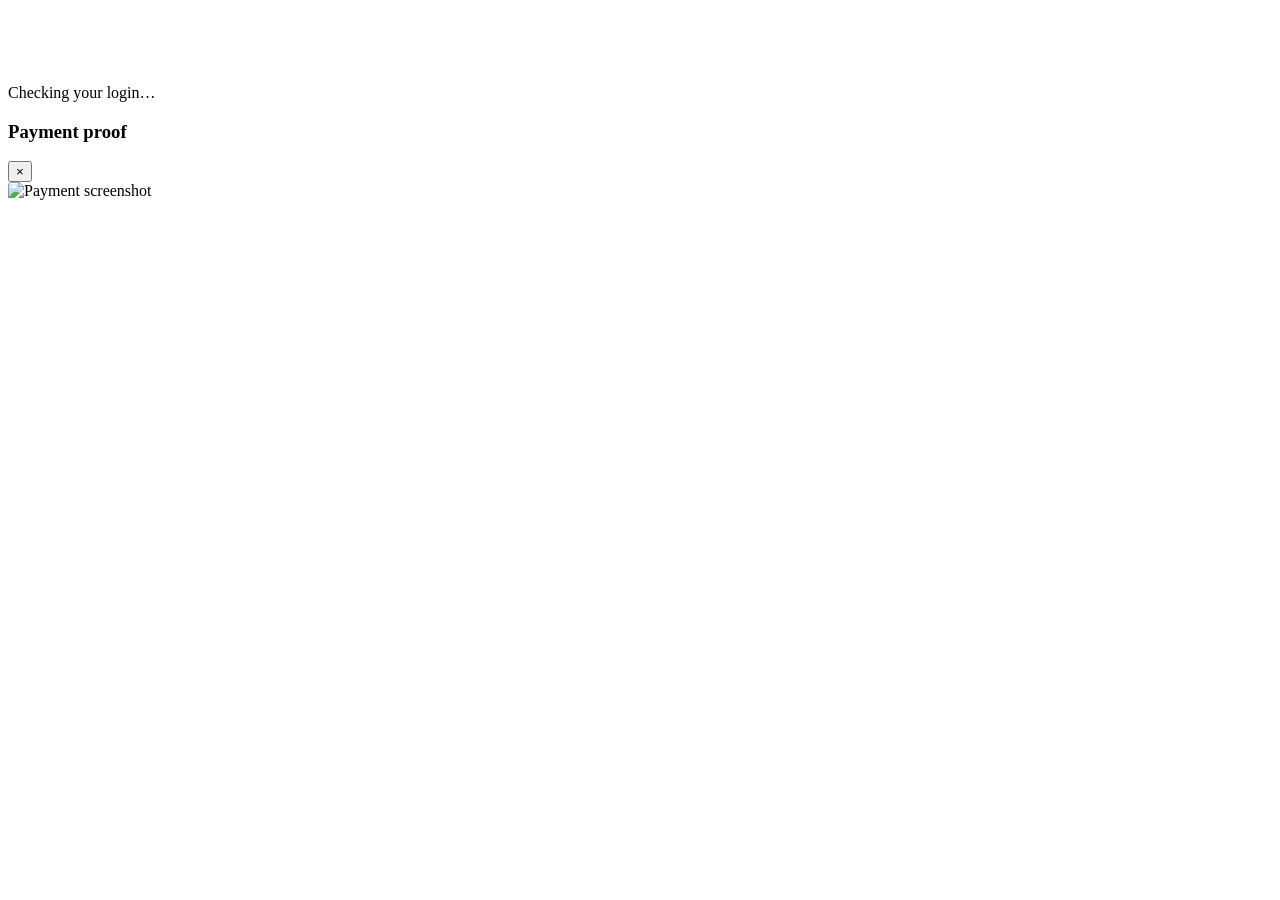
==== dashboard.html @ c9e4b103 "Add files via upload" ====
<!DOCTYPE html>
<html lang="en">
<head>
<meta charset="UTF-8">
<meta name="viewport" content="width=device-width, initial-scale=1.0">
<title>FF Hub — My Dashboard</title>
<link rel="stylesheet" href="../assets/css/style.css">
</head>
<body>
<div class="app-shell" id="app-shell">
  <main class="main" id="page-content">
    <div id="gate" class="empty" style="padding-top:60px;">
      <p>Checking your login…</p>
    </div>

    <div id="content" style="display:none;">
      <div class="page-head">
        <div>
          <div class="eyebrow">My dashboard</div>
          <h1 id="playerName">—</h1>
          <p>Your profile, squad and payment history. Only visible to you and the admin.</p>
        </div>
      </div>

      <div class="stat-strip">
        <div class="stat"><div class="stat-label">In-game ID</div><div class="stat-value mono" id="statFfid" style="font-size:18px;">—</div></div>
        <div class="stat"><div class="stat-label">Squad</div><div class="stat-value" id="statTeam" style="font-size:18px;">—</div></div>
        <div class="stat"><div class="stat-label">Total received</div><div class="stat-value accent" id="statReceived">—</div></div>
        <div class="stat"><div class="stat-label">Pending</div><div class="stat-value" id="statPending">—</div></div>
      </div>

      <div class="panel section">
        <div class="panel-head"><h2 class="mb-0">Payment history</h2></div>
        <div class="table-wrap">
          <table>
            <thead><tr><th>Match</th><th>Date</th><th class="num">Amount</th><th>Status</th><th>Proof</th></tr></thead>
            <tbody id="payRows">
              <tr><td colspan="5" class="loading-row">Loading…</td></tr>
            </tbody>
          </table>
        </div>
      </div>

      <div class="panel section">
        <div class="panel-head"><h2 class="mb-0">My profile</h2></div>
        <div class="panel-body pad">
          <div class="field-row">
            <div class="field"><label>In-game name</label><div id="pName">—</div></div>
            <div class="field"><label>Role</label><div id="pRole">—</div></div>
          </div>
          <div class="field-row">
            <div class="field"><label>Contact</label><div id="pContact">—</div></div>
            <div class="field"><label>Joined</label><div id="pJoined">—</div></div>
          </div>
          <p class="small text-faint">To update any of this, ask your admin — it keeps the roster consistent across matches.</p>
        </div>
      </div>
    </div>
  </main>
</div>

<div class="modal-overlay" id="ssModal">
  <div class="modal" style="max-width:640px;">
    <div class="modal-head"><h3 class="mb-0">Payment proof</h3><button class="close-x" id="closeSs">&times;</button></div>
    <div class="modal-body"><img id="ssImg" src="" alt="Payment screenshot" style="width:100%;border-radius:3px;border:1px solid var(--line);"></div>
  </div>
</div>

<script type="module">
  import { renderShell } from "../assets/js/nav.js";
  import {
    auth, onAuthStateChanged, getPlayerByUid, fetchWhere, fetchAll,
    fmtDate, fmtMoney, statusBadge, escapeHtml
  } from "../assets/js/db.js";

  renderShell(null);

  onAuthStateChanged(auth, async (user) => {
    const gate = document.getElementById("gate");
    if (!user) {
      gate.innerHTML = `<p>You need to <a href="../login.html">sign in</a> to view your dashboard.</p>`;
      return;
    }
    const player = await getPlayerByUid(user.uid);
    if (!player) {
      gate.innerHTML = `<p>Your login isn't linked to a player profile yet. Ask your admin to link it.</p>`;
      return;
    }

    gate.style.display = "none";
    document.getElementById("content").style.display = "block";
    document.getElementById("playerName").textContent = player.ign || player.name || "Player";
    document.getElementById("statFfid").textContent = player.playerId || "—";
    document.getElementById("pName").textContent = player.ign || player.name || "—";
    document.getElementById("pRole").textContent = player.role || "—";
    document.getElementById("pContact").textContent = player.contact || "—";
    document.getElementById("pJoined").textContent = player.joinedDate ? fmtDate(player.joinedDate) : "—";

    let teamName = "Unassigned";
    if (player.teamId) {
      try {
        const teams = await fetchAll("teams");
        const t = teams.find(t => t.id === player.teamId);
        if (t) teamName = t.name;
      } catch (e) {}
    }
    document.getElementById("statTeam").textContent = teamName;

    let payments = [];
    try {
      payments = await fetchWhere("payments", "playerId", "==", player.id, "createdAt");
    } catch (e) { console.error(e); }

    let matches = [];
    try { matches = await fetchAll("matches"); } catch (e) {}
    const matchMap = Object.fromEntries(matches.map(m => [m.id, m]));

    const rowsEl = document.getElementById("payRows");
    rowsEl.innerHTML = payments.length ? payments.map(p => {
      const match = matchMap[p.matchId];
      return `
        <tr>
          <td>${escapeHtml(match ? match.title : (p.matchTitle || "—"))}</td>
          <td class="mono small">${fmtDate(p.date || match?.date)}</td>
          <td class="num">${fmtMoney(p.amount)}</td>
          <td>${statusBadge(p.status || "pending")}</td>
          <td>${p.screenshotUrl ? `<a href="#" class="view-ss" data-src="${escapeHtml(p.screenshotUrl)}">View</a>` : "—"}</td>
        </tr>
      `;
    }).join("") : `<tr><td colspan="5"><div class="empty"><p>No payments recorded yet.</p></div></td></tr>`;

    document.querySelectorAll(".view-ss").forEach(el => {
      el.addEventListener("click", (e) => {
        e.preventDefault();
        document.getElementById("ssImg").src = el.dataset.src;
        document.getElementById("ssModal").classList.add("show");
      });
    });

    const received = payments.filter(p => p.status === "paid").reduce((s, p) => s + (Number(p.amount) || 0), 0);
    const pending = payments.filter(p => p.status !== "paid").reduce((s, p) => s + (Number(p.amount) || 0), 0);
    document.getElementById("statReceived").textContent = fmtMoney(received);
    document.getElementById("statPending").textContent = fmtMoney(pending);
  });

  document.getElementById("closeSs").addEventListener("click", () => document.getElementById("ssModal").classList.remove("show"));
  document.getElementById("ssModal").addEventListener("click", (e) => { if (e.target.id === "ssModal") e.currentTarget.classList.remove("show"); });
</script>
</body>
</html>
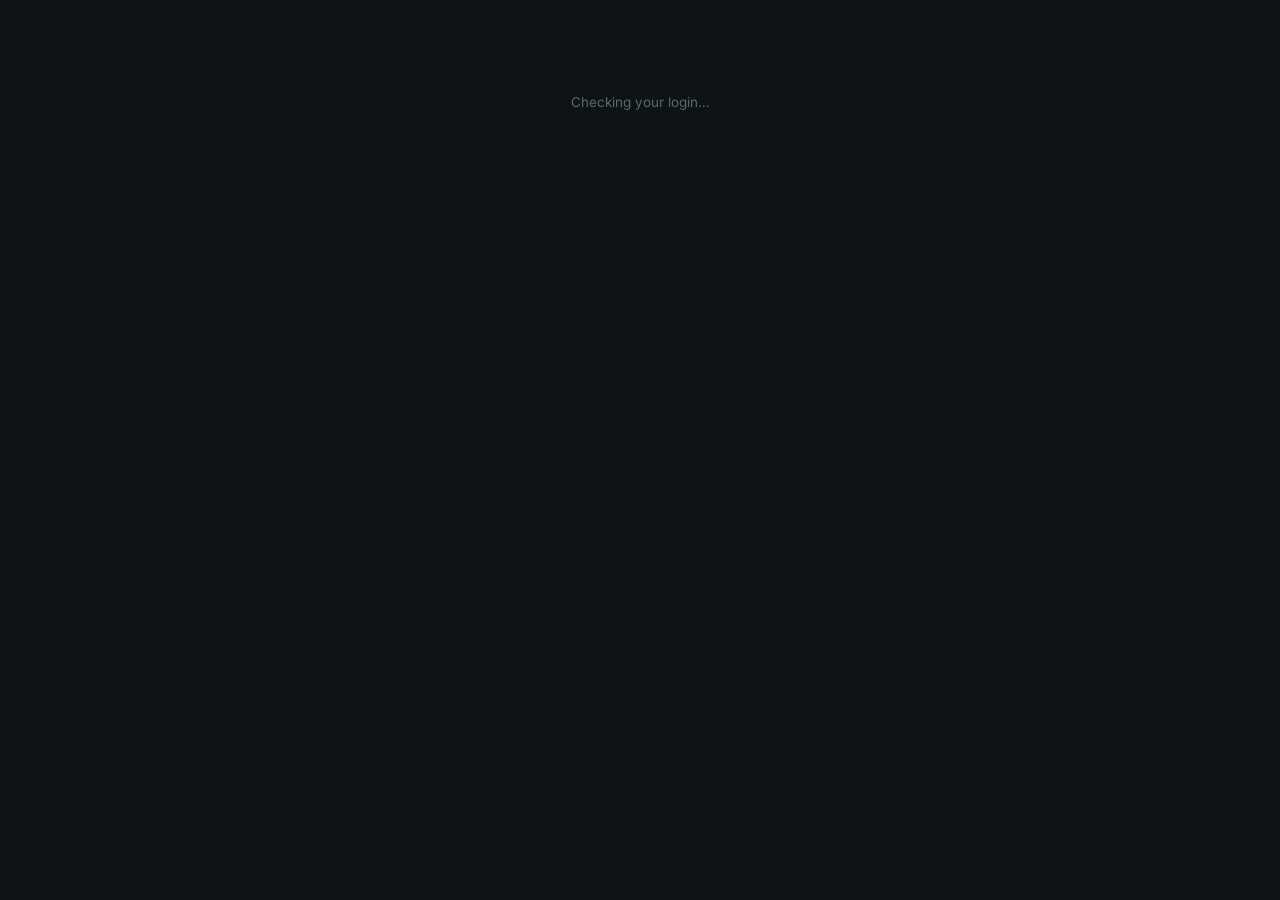
==== commit 506f29be: "Update dashboard.html" ====
--- a/dashboard.html
+++ b/dashboard.html
@@ -4,7 +4,7 @@
 <meta charset="UTF-8">
 <meta name="viewport" content="width=device-width, initial-scale=1.0">
 <title>FF Hub — My Dashboard</title>
-<link rel="stylesheet" href="../assets/css/style.css">
+<link rel="stylesheet" href="style.css">
 </head>
 <body>
 <div class="app-shell" id="app-shell">
@@ -67,11 +67,11 @@
 </div>
 
 <script type="module">
-  import { renderShell } from "../assets/js/nav.js";
+  import { renderShell } from "./nav.js";
   import {
     auth, onAuthStateChanged, getPlayerByUid, fetchWhere, fetchAll,
     fmtDate, fmtMoney, statusBadge, escapeHtml
-  } from "../assets/js/db.js";
+  } from "./db.js";
 
   renderShell(null);
 
--- a/style.css
+++ b/style.css
@@ -0,0 +1,666 @@
+/* ============================================================
+   FF HUB — design system
+   A tactical, scoreboard-driven look: dark charcoal ground,
+   one ignite-orange accent, condensed display type for
+   headings, monospace for anything numeric (IDs, prize
+   figures, timers). No cards-with-shadows kit — rows, rules,
+   and ticket-stub dividers instead.
+   ============================================================ */
+
+@import url('https://fonts.googleapis.com/css2?family=Rajdhani:wght@500;600;700&family=Inter:wght@400;500;600&family=IBM+Plex+Mono:wght@400;500;600&display=swap');
+
+:root {
+  --bg: #0E1316;
+  --panel: #151C21;
+  --panel-2: #1B2329;
+  --line: #283239;
+  --line-soft: #1E262C;
+  --text: #E8EDEF;
+  --text-muted: #8B9BA3;
+  --text-faint: #5A6970;
+
+  --accent: #FF5A2E;
+  --accent-dim: #7A3320;
+  --paid: #33D690;
+  --paid-dim: #16412E;
+  --pending: #F2B84B;
+  --pending-dim: #4A3A18;
+  --live: #FF3B5C;
+
+  --font-display: 'Rajdhani', 'Inter', sans-serif;
+  --font-body: 'Inter', sans-serif;
+  --font-mono: 'IBM Plex Mono', monospace;
+
+  --radius: 3px;
+  --sidebar-w: 232px;
+}
+
+* { box-sizing: border-box; }
+
+html, body {
+  margin: 0;
+  padding: 0;
+  background: var(--bg);
+  color: var(--text);
+  font-family: var(--font-body);
+  font-size: 15px;
+  line-height: 1.5;
+  -webkit-font-smoothing: antialiased;
+}
+
+h1, h2, h3, h4 {
+  font-family: var(--font-display);
+  font-weight: 600;
+  letter-spacing: 0.01em;
+  margin: 0 0 4px;
+  color: var(--text);
+}
+
+h1 { font-size: 30px; font-weight: 700; }
+h2 { font-size: 21px; }
+h3 { font-size: 16px; }
+
+p { color: var(--text-muted); margin: 0 0 12px; }
+
+a { color: var(--accent); text-decoration: none; }
+a:hover { text-decoration: underline; }
+
+.mono { font-family: var(--font-mono); }
+
+:focus-visible {
+  outline: 2px solid var(--accent);
+  outline-offset: 2px;
+}
+
+@media (prefers-reduced-motion: reduce) {
+  * { animation: none !important; transition: none !important; }
+}
+
+/* ---------- layout shell ---------- */
+
+.app-shell {
+  display: flex;
+  min-height: 100vh;
+}
+
+.sidebar {
+  width: var(--sidebar-w);
+  flex-shrink: 0;
+  background: var(--panel);
+  border-right: 1px solid var(--line);
+  padding: 22px 0;
+  position: sticky;
+  top: 0;
+  height: 100vh;
+  display: flex;
+  flex-direction: column;
+}
+
+.sidebar .brand {
+  padding: 0 20px 20px;
+  border-bottom: 1px solid var(--line-soft);
+  margin-bottom: 14px;
+}
+
+.sidebar .brand a {
+  color: var(--text);
+  text-decoration: none;
+  display: flex;
+  align-items: baseline;
+  gap: 6px;
+}
+
+.sidebar .brand .mark {
+  color: var(--accent);
+  font-family: var(--font-display);
+  font-weight: 700;
+  font-size: 22px;
+}
+
+.sidebar .brand .name {
+  font-family: var(--font-display);
+  font-weight: 600;
+  font-size: 17px;
+}
+
+.sidebar .brand .tag {
+  display: block;
+  color: var(--text-faint);
+  font-size: 11.5px;
+  margin-top: 2px;
+  font-family: var(--font-mono);
+}
+
+.sidebar nav {
+  display: flex;
+  flex-direction: column;
+  gap: 2px;
+  padding: 0 10px;
+  flex: 1;
+}
+
+.sidebar nav a {
+  color: var(--text-muted);
+  text-decoration: none;
+  padding: 9px 12px;
+  border-radius: var(--radius);
+  font-size: 14px;
+  font-weight: 500;
+  display: flex;
+  align-items: center;
+  gap: 10px;
+  border-left: 2px solid transparent;
+}
+
+.sidebar nav a:hover {
+  background: var(--panel-2);
+  color: var(--text);
+}
+
+.sidebar nav a.active {
+  background: var(--panel-2);
+  color: var(--text);
+  border-left-color: var(--accent);
+}
+
+.sidebar .sidebar-foot {
+  padding: 14px 20px 0;
+  border-top: 1px solid var(--line-soft);
+  margin-top: 14px;
+  font-size: 12.5px;
+  color: var(--text-faint);
+}
+
+.sidebar .sidebar-foot a { color: var(--text-muted); }
+
+/* mobile top bar */
+.topbar {
+  display: none;
+  align-items: center;
+  justify-content: space-between;
+  background: var(--panel);
+  border-bottom: 1px solid var(--line);
+  padding: 14px 16px;
+  position: sticky;
+  top: 0;
+  z-index: 30;
+}
+
+.topbar .brand { color: var(--text); text-decoration: none; font-family: var(--font-display); font-weight: 700; }
+.topbar .brand .mark { color: var(--accent); }
+.topbar button.menu-btn {
+  background: none;
+  border: 1px solid var(--line);
+  color: var(--text);
+  border-radius: var(--radius);
+  padding: 6px 10px;
+  font-size: 18px;
+}
+
+@media (max-width: 880px) {
+  .topbar { display: flex; }
+  .sidebar {
+    position: fixed;
+    left: -260px;
+    top: 0;
+    z-index: 40;
+    transition: left 0.18s ease;
+    box-shadow: 0 0 40px rgba(0,0,0,0.4);
+  }
+  .sidebar.open { left: 0; }
+  .sidebar-scrim {
+    display: none;
+    position: fixed; inset: 0;
+    background: rgba(0,0,0,0.5);
+    z-index: 35;
+  }
+  .sidebar-scrim.show { display: block; }
+}
+
+.main {
+  flex: 1;
+  min-width: 0;
+  padding: 32px 36px 60px;
+}
+
+@media (max-width: 640px) {
+  .main { padding: 20px 16px 48px; }
+}
+
+.page-head {
+  display: flex;
+  align-items: flex-end;
+  justify-content: space-between;
+  gap: 16px;
+  margin-bottom: 22px;
+  padding-bottom: 18px;
+  border-bottom: 1px solid var(--line);
+  flex-wrap: wrap;
+}
+
+.page-head .eyebrow {
+  color: var(--text-faint);
+  font-family: var(--font-mono);
+  font-size: 12px;
+  margin-bottom: 6px;
+}
+
+/* ---------- buttons & inputs ---------- */
+
+.btn {
+  display: inline-flex;
+  align-items: center;
+  gap: 6px;
+  background: var(--panel-2);
+  border: 1px solid var(--line);
+  color: var(--text);
+  padding: 9px 16px;
+  border-radius: var(--radius);
+  font-family: var(--font-body);
+  font-size: 14px;
+  font-weight: 500;
+  cursor: pointer;
+  text-decoration: none;
+}
+
+.btn:hover { border-color: var(--text-faint); text-decoration: none; }
+
+.btn-accent {
+  background: var(--accent);
+  border-color: var(--accent);
+  color: #1A0A05;
+  font-weight: 600;
+}
+
+.btn-accent:hover { background: #FF6B45; border-color: #FF6B45; }
+
+.btn-ghost { background: transparent; }
+.btn-danger { border-color: var(--live); color: var(--live); background: transparent; }
+.btn-sm { padding: 5px 11px; font-size: 12.5px; }
+.btn:disabled { opacity: 0.5; cursor: not-allowed; }
+
+label {
+  display: block;
+  font-size: 12.5px;
+  color: var(--text-muted);
+  margin-bottom: 5px;
+  font-weight: 500;
+}
+
+input, select, textarea {
+  width: 100%;
+  background: var(--bg);
+  border: 1px solid var(--line);
+  color: var(--text);
+  padding: 9px 11px;
+  border-radius: var(--radius);
+  font-family: var(--font-body);
+  font-size: 14px;
+}
+
+input:focus, select:focus, textarea:focus {
+  border-color: var(--accent);
+  outline: none;
+}
+
+.field { margin-bottom: 14px; }
+.field-row { display: flex; gap: 12px; flex-wrap: wrap; }
+.field-row .field { flex: 1; min-width: 160px; }
+
+/* ---------- panels / rows ---------- */
+
+.panel {
+  background: var(--panel);
+  border: 1px solid var(--line);
+  border-radius: var(--radius);
+}
+
+.panel-head {
+  display: flex;
+  align-items: center;
+  justify-content: space-between;
+  padding: 14px 18px;
+  border-bottom: 1px solid var(--line);
+  gap: 10px;
+  flex-wrap: wrap;
+}
+
+.panel-body { padding: 4px 0; }
+.panel-body.pad { padding: 18px; }
+
+.row-list { display: flex; flex-direction: column; }
+
+.row-item {
+  display: flex;
+  align-items: center;
+  gap: 16px;
+  padding: 14px 18px;
+  border-bottom: 1px solid var(--line-soft);
+}
+
+.row-item:last-child { border-bottom: none; }
+
+.row-item .rl-date {
+  font-family: var(--font-mono);
+  font-size: 12.5px;
+  color: var(--text-muted);
+  width: 92px;
+  flex-shrink: 0;
+}
+
+.row-item .rl-main { flex: 1; min-width: 0; }
+.row-item .rl-title { font-weight: 600; font-size: 15px; }
+.row-item .rl-sub { font-size: 12.5px; color: var(--text-faint); margin-top: 2px; }
+
+/* ---------- badges / status ---------- */
+
+.badge {
+  display: inline-flex;
+  align-items: center;
+  gap: 5px;
+  font-size: 11.5px;
+  font-weight: 600;
+  padding: 3px 9px;
+  border-radius: 20px;
+  font-family: var(--font-mono);
+  white-space: nowrap;
+}
+
+.badge::before { content: ''; width: 6px; height: 6px; border-radius: 50%; background: currentColor; }
+
+.badge-upcoming { background: var(--panel-2); color: var(--text-muted); }
+.badge-live { background: rgba(255,59,92,0.12); color: var(--live); }
+.badge-completed { background: rgba(139,155,163,0.12); color: var(--text-muted); }
+.badge-paid { background: var(--paid-dim); color: var(--paid); }
+.badge-pending { background: var(--pending-dim); color: var(--pending); }
+
+/* ---------- tables ---------- */
+
+table { width: 100%; border-collapse: collapse; }
+
+th {
+  text-align: left;
+  font-size: 11.5px;
+  color: var(--text-faint);
+  font-weight: 600;
+  padding: 10px 14px;
+  border-bottom: 1px solid var(--line);
+  font-family: var(--font-mono);
+}
+
+td {
+  padding: 12px 14px;
+  border-bottom: 1px solid var(--line-soft);
+  font-size: 14px;
+}
+
+tr:last-child td { border-bottom: none; }
+td.num, th.num { font-family: var(--font-mono); }
+
+.table-wrap { overflow-x: auto; }
+
+/* ---------- stat strip ---------- */
+
+.stat-strip {
+  display: grid;
+  grid-template-columns: repeat(auto-fit, minmax(150px, 1fr));
+  gap: 1px;
+  background: var(--line);
+  border: 1px solid var(--line);
+  border-radius: var(--radius);
+  overflow: hidden;
+  margin-bottom: 24px;
+}
+
+.stat {
+  background: var(--panel);
+  padding: 16px 18px;
+}
+
+.stat .stat-label {
+  font-size: 11.5px;
+  color: var(--text-faint);
+  font-family: var(--font-mono);
+  margin-bottom: 6px;
+}
+
+.stat .stat-value {
+  font-family: var(--font-display);
+  font-size: 26px;
+  font-weight: 700;
+}
+
+.stat .stat-value.accent { color: var(--accent); }
+
+/* ---------- ticket / hero ---------- */
+
+.hero-match {
+  border: 1px solid var(--line);
+  border-radius: var(--radius);
+  background: linear-gradient(135deg, var(--panel) 0%, var(--panel-2) 100%);
+  padding: 26px 28px;
+  margin-bottom: 26px;
+  position: relative;
+  overflow: hidden;
+}
+
+.hero-match::after {
+  content: '';
+  position: absolute;
+  right: -60px; top: -60px;
+  width: 220px; height: 220px;
+  background: radial-gradient(circle, rgba(255,90,46,0.14), transparent 70%);
+}
+
+.hero-match .hm-label {
+  font-family: var(--font-mono);
+  font-size: 12px;
+  color: var(--accent);
+  margin-bottom: 8px;
+}
+
+.hero-match h2 { font-size: 26px; margin-bottom: 10px; }
+
+.hero-match .hm-meta {
+  display: flex;
+  gap: 22px;
+  flex-wrap: wrap;
+  color: var(--text-muted);
+  font-size: 13.5px;
+  font-family: var(--font-mono);
+}
+
+/* ---------- player card row (roster) ---------- */
+
+.player-row {
+  display: flex;
+  align-items: center;
+  gap: 14px;
+  padding: 13px 18px;
+  border-bottom: 1px solid var(--line-soft);
+}
+
+.player-row:last-child { border-bottom: none; }
+
+.avatar {
+  width: 38px; height: 38px;
+  border-radius: 50%;
+  background: var(--panel-2);
+  border: 1px solid var(--line);
+  display: flex;
+  align-items: center;
+  justify-content: center;
+  font-family: var(--font-display);
+  font-weight: 700;
+  color: var(--text-muted);
+  flex-shrink: 0;
+  font-size: 14px;
+}
+
+.player-row .pr-name { font-weight: 600; }
+.player-row .pr-sub { color: var(--text-faint); font-size: 12.5px; font-family: var(--font-mono); }
+.player-row .pr-team {
+  margin-left: auto;
+  font-size: 12.5px;
+  color: var(--text-muted);
+  border: 1px solid var(--line);
+  padding: 3px 10px;
+  border-radius: 20px;
+}
+
+/* ---------- login ---------- */
+
+.auth-wrap {
+  min-height: 100vh;
+  display: flex;
+  align-items: center;
+  justify-content: center;
+  padding: 24px;
+}
+
+.auth-box {
+  width: 100%;
+  max-width: 380px;
+  background: var(--panel);
+  border: 1px solid var(--line);
+  border-radius: var(--radius);
+  padding: 30px 28px;
+}
+
+.auth-box .mark {
+  color: var(--accent);
+  font-family: var(--font-display);
+  font-weight: 700;
+  font-size: 24px;
+}
+
+.auth-tabs {
+  display: flex;
+  border: 1px solid var(--line);
+  border-radius: var(--radius);
+  overflow: hidden;
+  margin-bottom: 20px;
+}
+
+.auth-tabs button {
+  flex: 1;
+  background: var(--bg);
+  border: none;
+  color: var(--text-muted);
+  padding: 9px 0;
+  font-family: var(--font-body);
+  font-weight: 500;
+  font-size: 13.5px;
+  cursor: pointer;
+}
+
+.auth-tabs button.active { background: var(--panel-2); color: var(--text); }
+
+.msg {
+  font-size: 13px;
+  padding: 9px 12px;
+  border-radius: var(--radius);
+  margin-bottom: 14px;
+  display: none;
+}
+
+.msg.show { display: block; }
+.msg.err { background: rgba(255,59,92,0.1); color: var(--live); border: 1px solid rgba(255,59,92,0.3); }
+.msg.ok { background: var(--paid-dim); color: var(--paid); border: 1px solid rgba(51,214,144,0.3); }
+
+/* ---------- empty state ---------- */
+
+.empty {
+  padding: 40px 20px;
+  text-align: center;
+  color: var(--text-faint);
+}
+
+.empty .empty-icon { font-size: 26px; margin-bottom: 8px; opacity: 0.6; }
+.empty p { color: var(--text-faint); margin: 0; font-size: 13.5px; }
+
+/* ---------- modal ---------- */
+
+.modal-overlay {
+  position: fixed; inset: 0;
+  background: rgba(0,0,0,0.6);
+  display: none;
+  align-items: flex-start;
+  justify-content: center;
+  padding: 40px 16px;
+  z-index: 100;
+  overflow-y: auto;
+}
+
+.modal-overlay.show { display: flex; }
+
+.modal {
+  background: var(--panel);
+  border: 1px solid var(--line);
+  border-radius: var(--radius);
+  width: 100%;
+  max-width: 520px;
+}
+
+.modal-head {
+  display: flex;
+  justify-content: space-between;
+  align-items: center;
+  padding: 16px 20px;
+  border-bottom: 1px solid var(--line);
+}
+
+.modal-body { padding: 20px; max-height: 70vh; overflow-y: auto; }
+.modal-foot { padding: 14px 20px; border-top: 1px solid var(--line); display: flex; justify-content: flex-end; gap: 10px; }
+
+.close-x {
+  background: none; border: none; color: var(--text-muted);
+  font-size: 20px; cursor: pointer; line-height: 1;
+}
+
+/* ---------- tabs (admin) ---------- */
+
+.tabbar {
+  display: flex;
+  gap: 4px;
+  border-bottom: 1px solid var(--line);
+  margin-bottom: 20px;
+  overflow-x: auto;
+}
+
+.tabbar button {
+  background: none;
+  border: none;
+  color: var(--text-muted);
+  padding: 10px 16px;
+  font-family: var(--font-body);
+  font-weight: 500;
+  font-size: 14px;
+  cursor: pointer;
+  border-bottom: 2px solid transparent;
+  white-space: nowrap;
+}
+
+.tabbar button.active { color: var(--text); border-bottom-color: var(--accent); }
+
+.tab-panel { display: none; }
+.tab-panel.active { display: block; }
+
+/* ---------- misc ---------- */
+
+.flex-between { display: flex; align-items: center; justify-content: space-between; gap: 12px; flex-wrap: wrap; }
+.text-muted { color: var(--text-muted); }
+.text-faint { color: var(--text-faint); }
+.mt-24 { margin-top: 24px; }
+.mb-0 { margin-bottom: 0; }
+.section { margin-bottom: 30px; }
+.small { font-size: 12.5px; }
+
+.thumb-link img {
+  width: 46px; height: 46px;
+  object-fit: cover;
+  border-radius: var(--radius);
+  border: 1px solid var(--line);
+}
+
+.loading-row { padding: 18px; color: var(--text-faint); font-family: var(--font-mono); font-size: 13px; }
